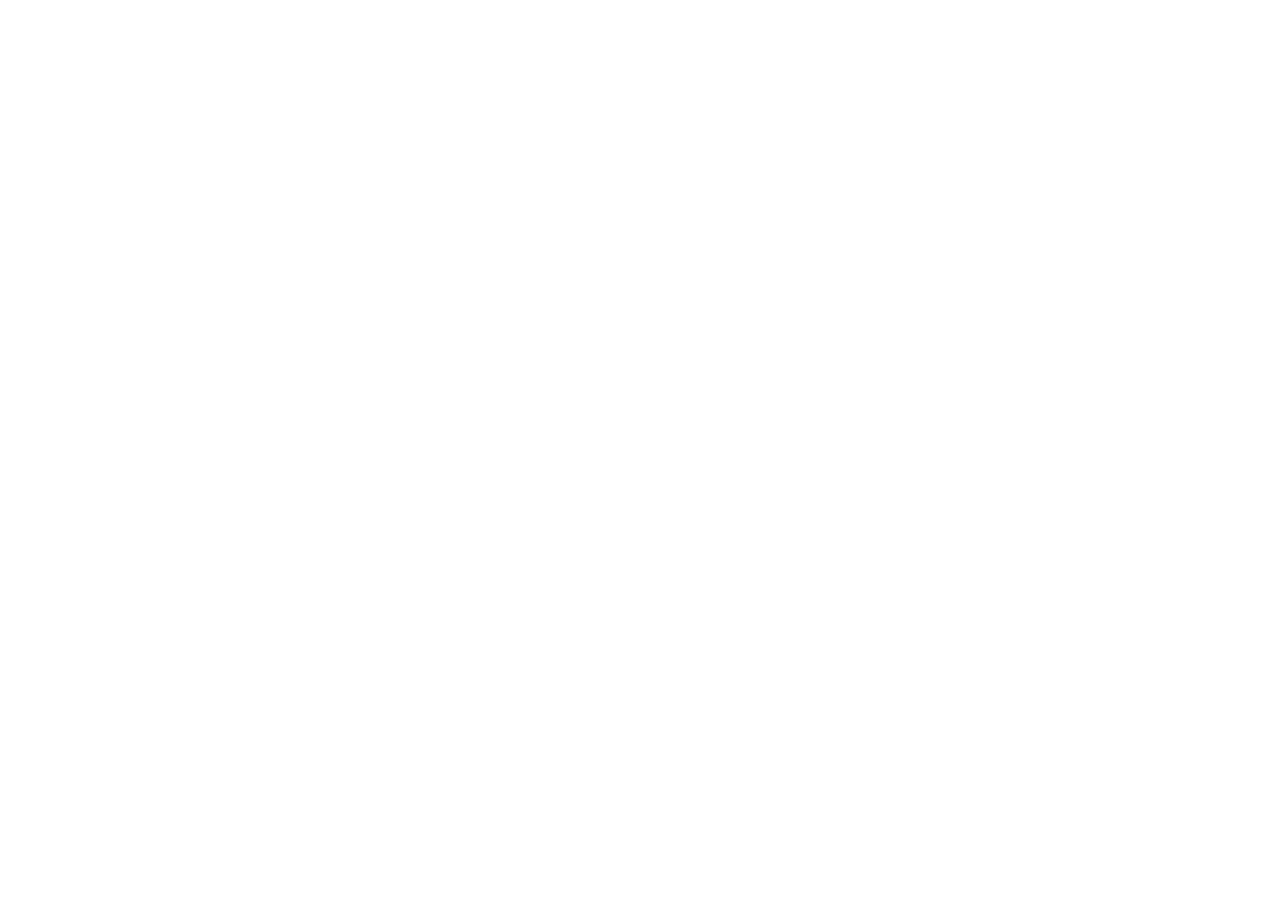
==== index.html @ 25c9831f "added start project" ====
<!DOCTYPE html>
<html lang="en">
<head>
  <meta charset="UTF-8">
  <meta name="viewport" content="width=device-width, initial-scale=1.0">
  <title>Document</title>
</head>
<link rel="stylesheet" href="css/style.css">
<body>
  
</body>
</html>
---- css/style.css ----
html{
  background-color: #fff;
}
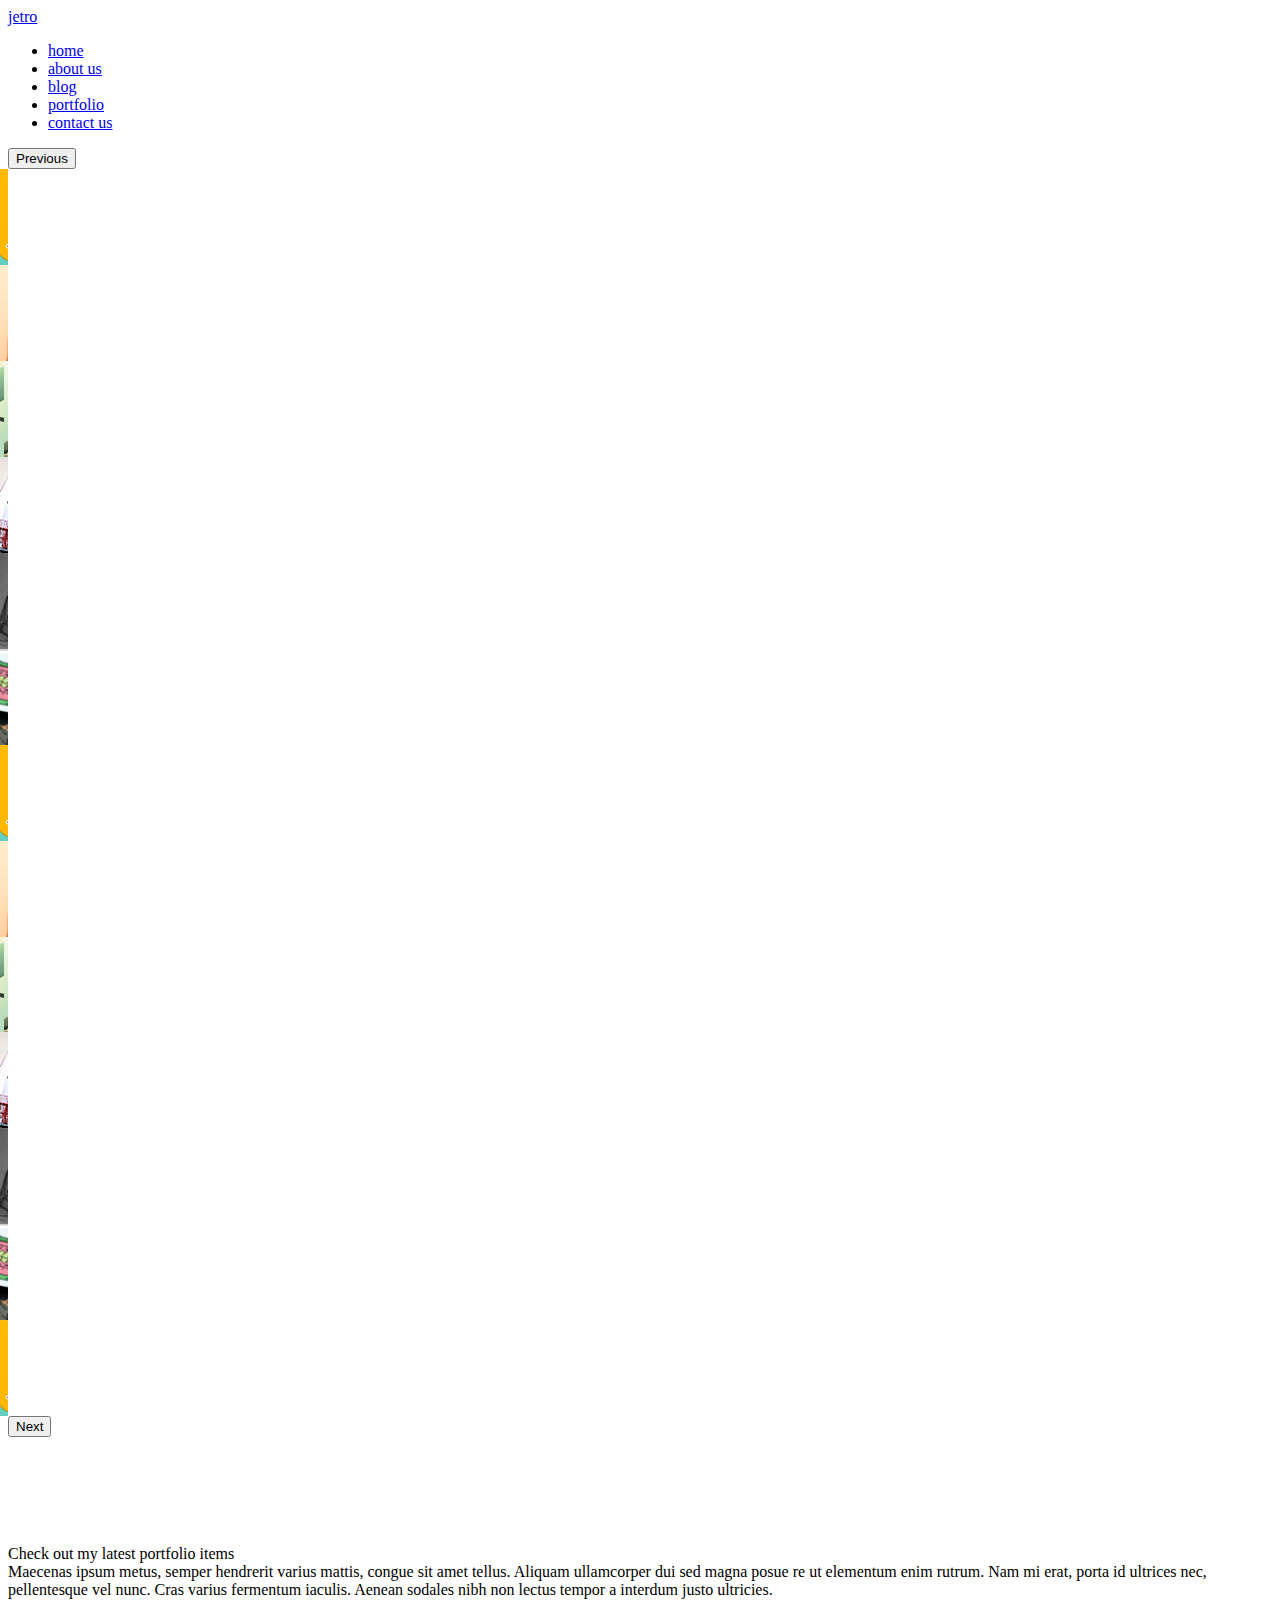
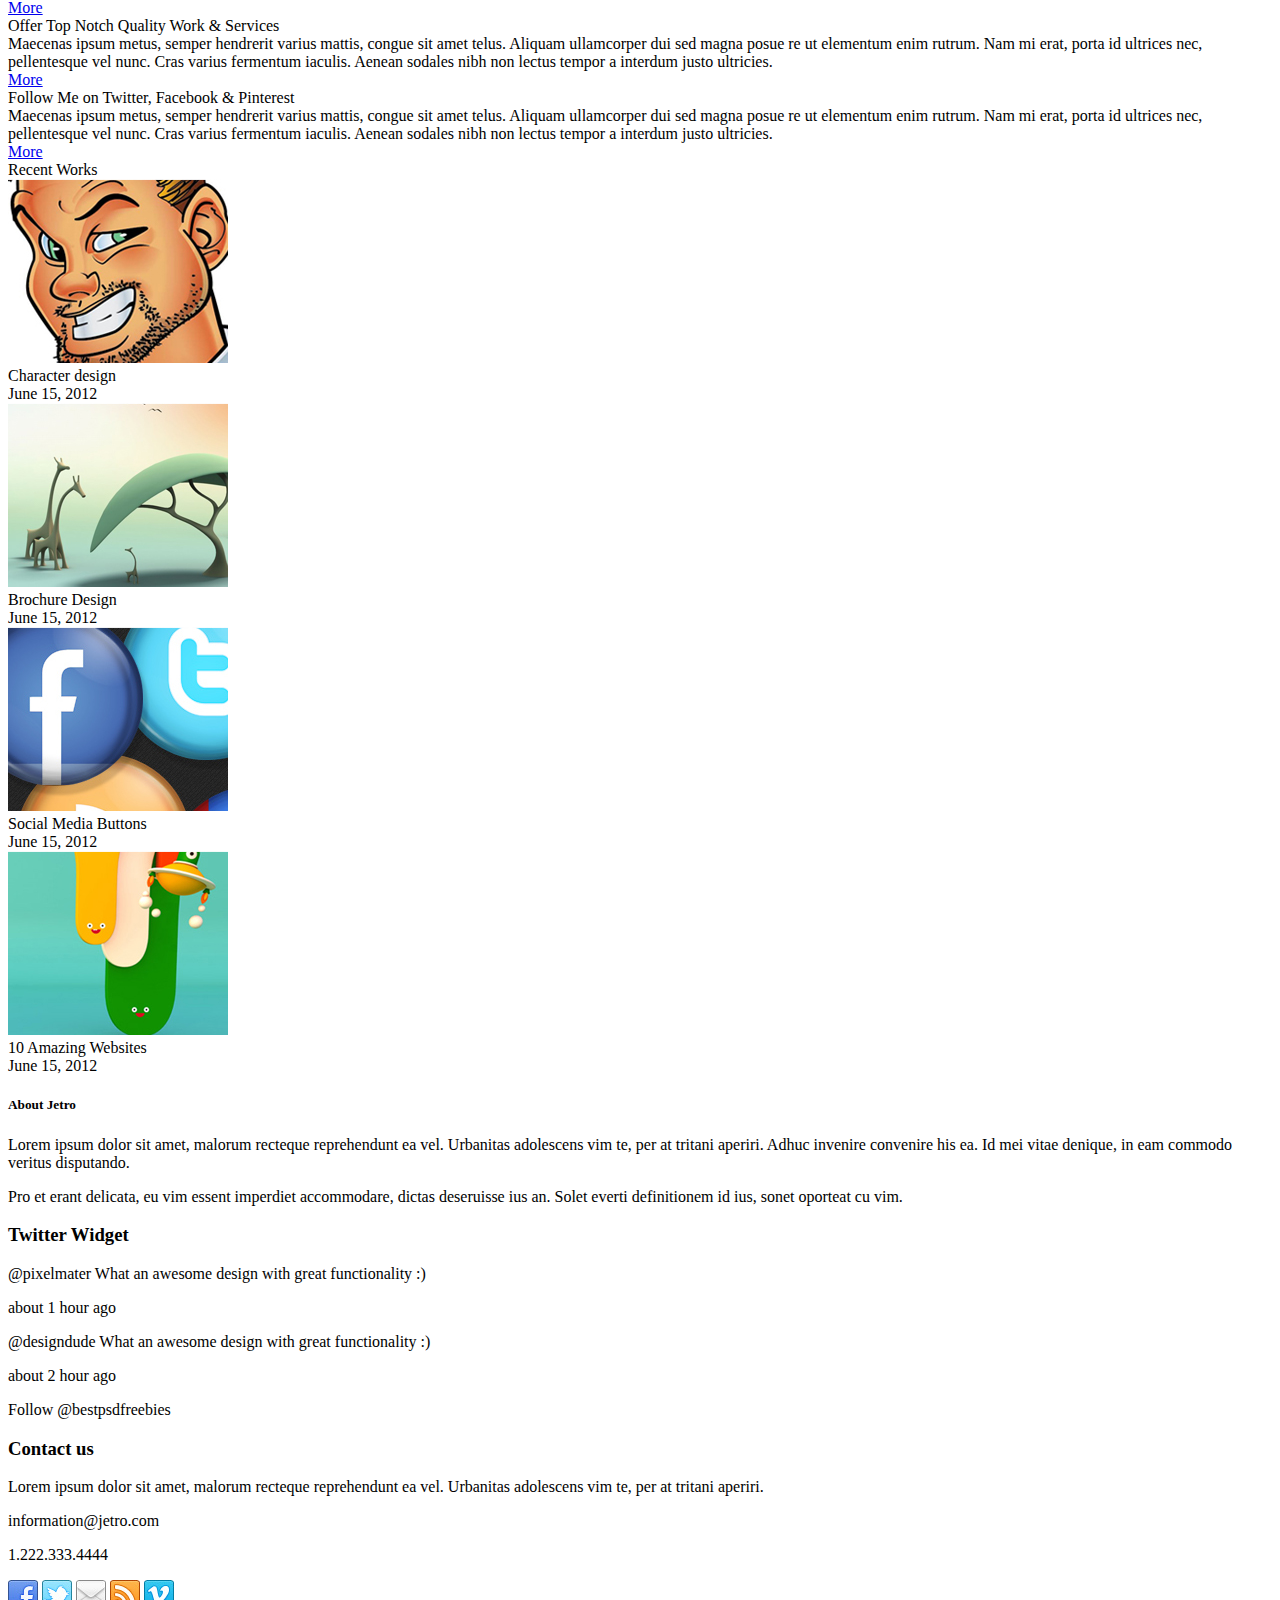
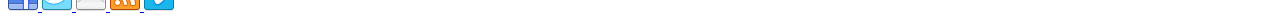
==== commit a90c82dc: "new site" ====
--- a/index.html
+++ b/index.html
@@ -1,12 +1,313 @@
-<!DOCTYPE html>
-<html lang="en">
-<head>
-  <meta charset="UTF-8">
-  <meta name="viewport" content="width=device-width, initial-scale=1.0">
-  <title>Document</title>
-</head>
-<link rel="stylesheet" href="css/style.css">
-<body>
-  
-</body>
-</html>+<!DOCTYPE html>
+<html lang="en">
+<head>
+	<meta charset="UTF-8">
+  	<meta name="viewport" content="width=device-width, initial-scale=1.0">
+  	<meta http-equiv="X-UA-Compatible" content="ie=edge">
+	<title>Д.з 4</title>
+	<link href="https://allfont.ru/allfont.css?fonts=bebas" rel="stylesheet" type="text/css" />
+	<link rel="stylesheet" href="css/normalize.css">
+	<link rel="stylesheet" href="css/slick.css">
+	<link rel="stylesheet" href="css/slick-theme.css">
+	<link rel="stylesheet" href="css/style.css">
+	<link rel="stylesheet" href="css/media.css">
+</head>
+<body>
+	<div class="header">
+		<div class="container">
+			<div class="header__inner">
+				<div class="header__logo">
+					<a href="#">
+						jet<span>ro</span>
+					</a>
+				</div>
+				<nav class="menu">
+					<div class="header__menu-btn">
+						<div class="header__menu-row"></div>
+						<div class="header__menu-row"></div>
+						<div class="header__menu-row"></div>
+					</div>
+					<ul class="menu__list">
+						<li><a class=" menu__list-item menu__list-item-active" href="#">home</a></li>
+						<li><a class="menu__list-item" href="#">about us</a></li>
+						<li><a class="menu__list-item" href="#">blog</a></li>
+						<li><a class="menu__list-item" href="#">portfolio</a></li>
+						<li><a class="menu__list-item" href="#">contact us</a></li>
+					</ul>
+				</nav>
+			</div>
+		</div>
+	</div>
+	<div class="slider">
+		<div class="container">
+			<div class="slider_inner">
+				<div class="slider_item" style="background-image: url(images/img1.jpg);">
+					<div class="slider__info">	
+						<h6 class="slider__info-title">
+							Slide  One
+						</h6>
+						<p class="slider__info-subtitle">
+							Lorem ipsum dolor sit amet, malorum recteque reprehendunt ea vel. Urbanitas adolescens vim te, per at tritani aperiri. Adhuc invenire convenire his ea. 
+						</p>
+					</div>
+				</div>
+				<div class="slider_item" style="background-image: url(images/img2.jpg);">
+					<div class="slider__info">	
+						<h6 class="slider__info-title">
+							Slide  One
+						</h6>
+						<p class="slider__info-subtitle">
+							Lorem ipsum dolor sit amet, malorum recteque reprehendunt ea vel. Urbanitas adolescens vim te, per at tritani aperiri. Adhuc invenire convenire his ea. 
+						</p>
+					</div>
+				</div>
+				<div class="slider_item" style="background-image: url(images/img3.jpg);">
+					<div class="slider__info">	
+						<h6 class="slider__info-title">
+							Slide  One
+						</h6>
+						<p class="slider__info-subtitle">
+							Lorem ipsum dolor sit amet, malorum recteque reprehendunt ea vel. Urbanitas adolescens vim te, per at tritani aperiri. Adhuc invenire convenire his ea. 
+						</p>
+					</div>
+				</div>
+				<div class="slider_item" style="background-image: url(images/img4.jpg);">
+					<div class="slider__info">	
+						<h6 class="slider__info-title">
+							Slide  One
+						</h6>
+						<p class="slider__info-subtitle">
+							Lorem ipsum dolor sit amet, malorum recteque reprehendunt ea vel. Urbanitas adolescens vim te, per at tritani aperiri. Adhuc invenire convenire his ea. 
+						</p>
+					</div>
+				</div>	
+				<div class="slider_item" style="background-image: url(images/img5.jpg);">
+					<div class="slider__info">	
+						<h6 class="slider__info-title">
+							Slide  One
+						</h6>
+						<p class="slider__info-subtitle">
+							Lorem ipsum dolor sit amet, malorum recteque reprehendunt ea vel. Urbanitas adolescens vim te, per at tritani aperiri. Adhuc invenire convenire his ea. 
+						</p>
+					</div>
+				</div>
+				<div class="slider_item" style="background-image: url(images/img6.jpg);">
+					<div class="slider__info">	
+						<h6 class="slider__info-title">
+							Slide  One
+						</h6>
+						<p class="slider__info-subtitle">
+							Lorem ipsum dolor sit amet, malorum recteque reprehendunt ea vel. Urbanitas adolescens vim te, per at tritani aperiri. Adhuc invenire convenire his ea. 
+						</p>
+					</div>
+				</div>
+			</div>
+			<div class="thumbs">
+				<div>
+					<div class="thumbs__items" style="background-image: url(images/img1.jpg);"></div>
+				</div>
+				<div>
+					<div class="thumbs__items" style="background-image: url(images/img2.jpg);"></div>
+				</div>
+				<div>
+					<div class="thumbs__items" style="background-image: url(images/img3.jpg);"></div>
+				</div>
+				<div>
+					<div class="thumbs__items" style="background-image: url(images/img4.jpg);"></div>
+				</div>
+				<div>
+					<div class="thumbs__items" style="background-image: url(images/img5.jpg);"></div>
+				</div>
+				<div>
+					<div class="thumbs__items" style="background-image: url(images/img6.jpg);"></div>
+				</div>
+			</div>
+		</div>	
+	</div>
+	 <div class="blog"> 
+		<div class="container">
+			<div class="blog_inner">
+				<div class="blog_item">
+					<div class="blog_title">
+						<div class="blog_title-text">
+							<div class="blog_title-text-check">		
+								Check  out  my  latest portfolio items 
+							</div> 
+							<div class="blog_title-text-check-subtitle">
+								Maecenas ipsum metus, semper hendrerit varius mattis, congue sit amet tellus. Aliquam ullamcorper dui sed magna posue re ut elementum enim rutrum. Nam mi erat, porta id ultrices nec, pellentesque vel nunc. Cras varius fermentum iaculis. Aenean sodales nibh non lectus tempor a interdum justo ultricies.
+							</div>
+						</div>
+					</div>
+					<a  class="blog_button"  href="#">More</a>
+				</div>
+				<div class="blog_item">
+					<div class="blog_title">
+						<div class="blog_title-text">
+							<div class="blog_title-text-offer">		
+								Offer  Top  Notch  Quality  Work  &  Services
+							</div>
+							<div class="blog_title-text-offer-subtitle">
+								Maecenas ipsum metus, semper hendrerit varius mattis, congue sit amet telus. Aliquam ullamcorper dui sed magna posue re ut elementum enim rutrum. Nam mi erat, porta id ultrices nec, pellentesque vel nunc. Cras varius fermentum iaculis. Aenean sodales nibh non lectus tempor a interdum justo ultricies.
+							</div >
+						</div>
+					</div>
+					<a  class="blog_button"  href="#">More</a>
+				</div>
+				<div class="blog_item">
+					<div class="blog_title">
+						<div class="blog_title-text">
+							<div class="blog_title-text-follow">		
+								Follow  Me  on  Twitter,  Facebook  &  Pinterest 
+							</div>
+							<div class="blog_title-text-follow-subtitle">
+								Maecenas ipsum metus, semper hendrerit varius mattis, congue sit amet telus. Aliquam ullamcorper dui sed magna posue re ut elementum enim rutrum. Nam mi erat, porta id ultrices nec, pellentesque vel nunc. Cras varius fermentum iaculis. Aenean sodales nibh non lectus tempor a interdum justo ultricies.
+							</div >
+						</div>
+					</div>
+					<a  class="blog_button"  href="#">More</a>
+				</div>
+			</div>
+		</div>
+	</div>
+	<div class="recent">
+		<div class="container">
+			<div class="recent_inner">
+				<div class="recent_text">
+					<span>Recent  Works</span>
+				</div>
+			</div>		
+		</div>
+	</div>
+	<div class="about">
+		<div class="container">
+			<div class="about__inner">
+				<div class="about__item">
+					<a class="about__img" href="#">
+						<img src="images/img-character.jpg">
+					</a>
+					<div class="about__item-text">
+						<div class="about__item-text-title-character">
+								Character design
+						</div>
+						<div class="about__item-text-subtitle">
+							June 15, 2012
+						</div>
+					</div>
+				</div>
+				<div class="about__item">
+					<a class="about__img" href="#">
+						<img src="images/img-brohure.jpg">
+					</a>
+					<div class="about__item-text">
+						<div class="about__item-text-title-brohure">
+								Brochure  Design
+						</div>
+						<div class="about__item-text-subtitle">
+							June 15, 2012
+						</div>
+					</div>
+				</div>
+				<div class="about__item">
+					<a class="about__img" href="#">
+						<img src="images/img-socialmedia.jpg">
+					</a>
+					<div class="about__item-text">
+						<div class="about__item-text-title-socialmedia">
+								Social Media Buttons
+						</div>
+						<div class="about__item-text-subtitle">
+							June 15, 2012
+						</div>
+					</div>
+				</div>
+				<div class="about__item">
+					<a class="about__img" href="#">
+						<img src="images/img-amazingwebsite.jpg">
+					</a>
+					<div class="about__item-text">
+						<div class="about__item-text-title-amazingwebsite">
+								10 Amazing Websites
+						</div>
+						<div class="about__item-text-subtitle">
+							June 15, 2012
+						</div>
+					</div>
+				</div>
+			</div>
+		</div>
+	</div>
+	<div class="footer">
+		<div class="container">
+			<div class="footer__inner">
+				<div class="footer__item-aboutjetro">
+					<h5 class="footer__item-aboutjetro-title"> 
+						About Jetro
+					</h5>
+					<p class="footer__item-aboutjetro-subtitle">
+						Lorem ipsum dolor sit amet, malorum recteque reprehendunt ea vel. Urbanitas adolescens vim te, per at tritani aperiri. Adhuc invenire convenire his ea. Id mei vitae denique, in eam commodo veritus disputando. 
+					</p>
+					<p class="footer__item-aboutjetro-subtitle-inner">
+						Pro et erant delicata, eu vim essent imperdiet accommodare, dictas deseruisse ius an. Solet everti definitionem id ius, sonet oporteat cu vim.
+					</p>
+				</div>
+				<div class="footer__item-twiiter-widget">
+					<h3 class="footer__item-twiiter-widget-title">
+						Twitter Widget
+					</h3>
+					<p class="footer__item-twiiter-widget-subtitle">
+						<span class="footer__item-twiiter-widget-subtitle-0i">@pixelmater</span> What an awesome design with great functionality :)
+					</p>
+					<p>
+						<span class="footer__item-twiiter-widget-subtitle-0i">about 1 hour ago</span>
+					</p>
+						<span class="footer__item-twiiter-widget-subtitle-0i">@designdude</span> What an awesome design with great functionality :)
+
+					</p>
+					<p>
+						<span class="footer__item-twiiter-widget-subtitle-0i">about 2 hour ago</span>
+					</p>
+					<p>
+						Follow<span class="footer__item-twiiter-widget-subtitle-0i"> @bestpsdfreebies</span>
+					</p>
+				</div>
+				<div class="footer__item-contactus">
+					<h3 class="footer__item-twiiter-contactus-title">
+						Contact us
+					</h3>
+					<p class="footer__item-twiiter-contactus-subtitle">
+						Lorem ipsum dolor sit amet, malorum recteque reprehendunt ea vel. Urbanitas adolescens vim te, per at tritani aperiri. 
+					</p>
+					<p  class="footer__item-twiiter-contactus-subtitle-inner">
+						information@jetro.com
+					</p>
+					<p class="footer__item-twiiter-contactus-subtitle-inner" >	
+						1.222.333.4444
+					</p>
+					<div class="footer__item-contactus-images">
+						<a href="#">
+							<img class="footer_image" src="images/footer_icon_facebook.jpg" alt="">
+						</a>
+						<a href="#">
+							<img class="footer_image" src="images/footer_icon_twitter.jpg" alt="">
+						</a>
+						<a href="#">
+							<img class="footer_image" src="images/footer_icon_email.jpg" alt="">
+						</a>
+						<a href="#">
+							<img class="footer_image" src="images/footer_icon_rss.jpg" alt="">
+						</a>
+						<a href="#">
+							<img class="footer_image" src="images/footer_icon_vimeo.jpg" alt="">
+						</a>
+					</div>
+				</div>
+			</div>
+		</div>
+	</div>
+		
+
+	<script src="https://ajax.googleapis.com/ajax/libs/jquery/3.5.1/jquery.min.js"></script>
+	<script src="js/slick.min.js"></script> 
+	<script src="js/main.js"></script>
+</body>
+</html>
--- a/css/style.css
+++ b/css/style.css
@@ -1,3 +1,9 @@
 html{
   background-color: #fff;
+}
+header{
+  box-sizing: border-box;
+}
+footer{
+  background-color:yellow;
 }--- a/css/media.css
+++ b/css/media.css
@@ -0,0 +1,74 @@
+@media (max-width: 960px){
+	.header__menu-btn{
+		display: block;
+	}
+	.menu ul{
+		display: none;
+		position: absolute;
+		z-index: 2;
+		top: 88px;
+		left: 0;
+		right: 0;
+		width: 100%;
+		background-color: rgba(236, 119, 53, 0.8);
+		height: 408px;
+		margin-bottom: 40px;
+	}
+	.menu li{
+		display: block;
+		text-align: center;
+	}
+	.menu__list-item {
+		color: #fff;
+		padding-bottom: 40px;
+	}
+	 .menu__list-item.menu__list-item-active{
+	 	color: #fff;
+	 }
+	 .menu__list-item.menu__list-item-active:hover{
+	 	 color: #e8663c;
+	 }
+	 .blog_inner {
+	 	flex-wrap: wrap;
+	 	justify-content:space-around;
+	 }
+	.blog_item{
+		width: 100%;
+	 	margin-bottom: 20px;
+	 	padding-right: 15px;
+	 }
+	 .thumbs.slick-slider{
+	 	display: none;
+	 }
+	 
+	 .about__inner{
+	 	flex-wrap: wrap;
+	 	justify-content: space-around;
+
+	 }
+	 .about__item {
+		margin-right: 15px;
+		margin-bottom: 15px;
+	 }
+	.footer__inner{
+		flex-wrap: wrap;
+	}
+	.footer__item-aboutjetro,
+	.footer__item-twiiter-widget,
+	.footer__item-contactus,
+	.footer__item-contactus-images{
+		width: 100%;
+	}
+
+}
+@media (max-width: 520px){
+	.slider__info{
+	 	display: none;
+	 }
+}
+
+@media (min-width: 960px){
+	.menu >ul{
+		display: block !important;
+	}
+}